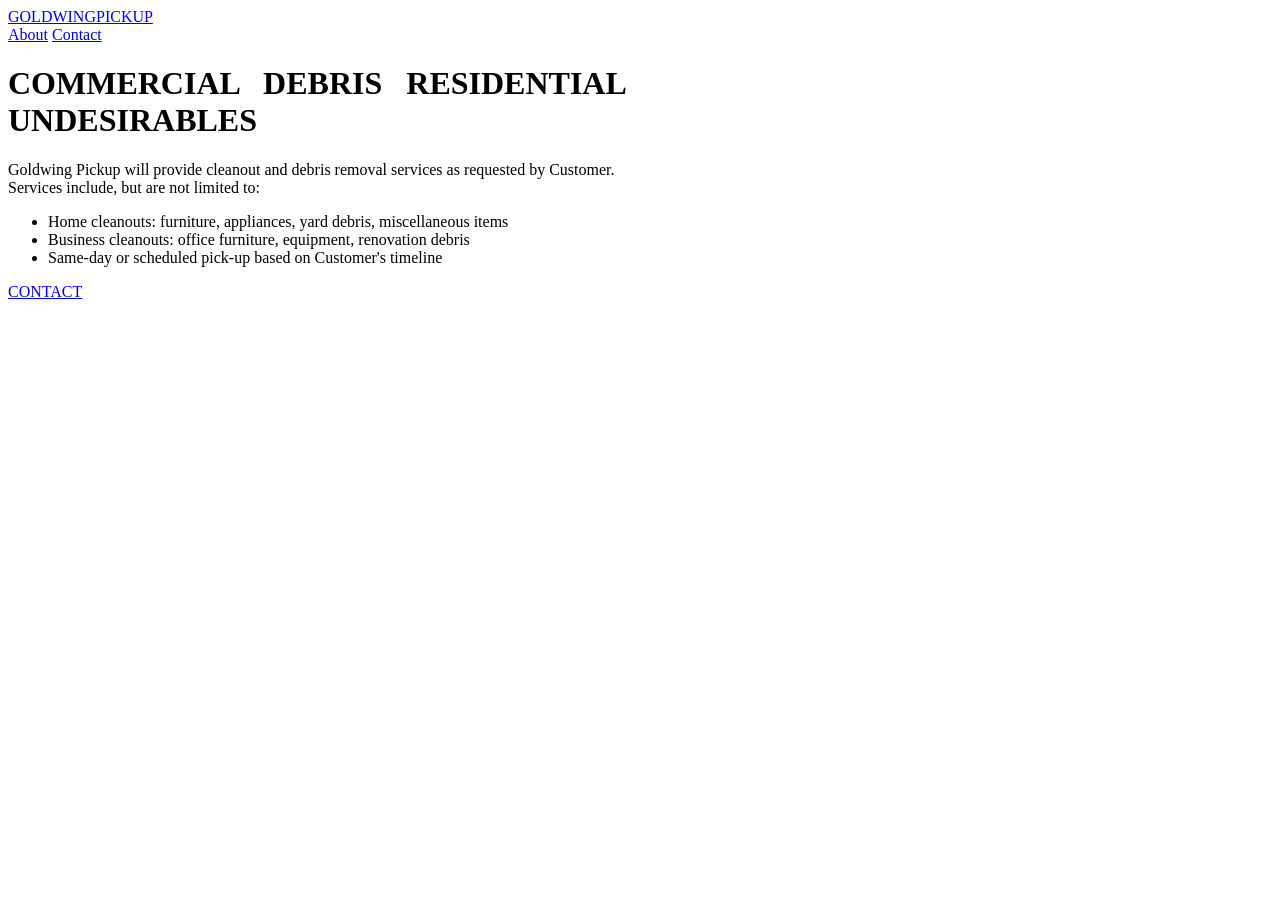
==== index.html @ 8afbac4e "Create index.html" ====
<!DOCTYPE html>
<html lang="en">
<head>
  <meta charset="UTF-8" />
  <meta name="viewport" content="width=device-width, initial-scale=1.0" />
  <title>Goldwing Pickup</title>
  <link rel="stylesheet" href="style.css" />
</head>
<body class="home-page">

  <header class="site-header">
    <a href="index.html" class="logo">GOLDWINGPICKUP</a>
    <nav>
      <a href="about.html">About</a>
      <a href="contact.html">Contact</a>
    </nav>
  </header>

  <main class="hero">
    <div class="hero-content">
      <h1>COMMERCIAL&nbsp;&nbsp; DEBRIS&nbsp;&nbsp; RESIDENTIAL<br>UNDESIRABLES</h1>

      <p>
        Goldwing Pickup will provide cleanout and debris removal services as requested by Customer.<br>
        Services include, but are not limited to:
      </p>

      <ul>
        <li>Home cleanouts: furniture, appliances, yard debris, miscellaneous items</li>
        <li>Business cleanouts: office furniture, equipment, renovation debris</li>
        <li>Same-day or scheduled pick-up based on Customer's timeline</li>
      </ul>

      <a href="contact.html" class="button">CONTACT</a>
    </div>
  </main>

</body>
</html>
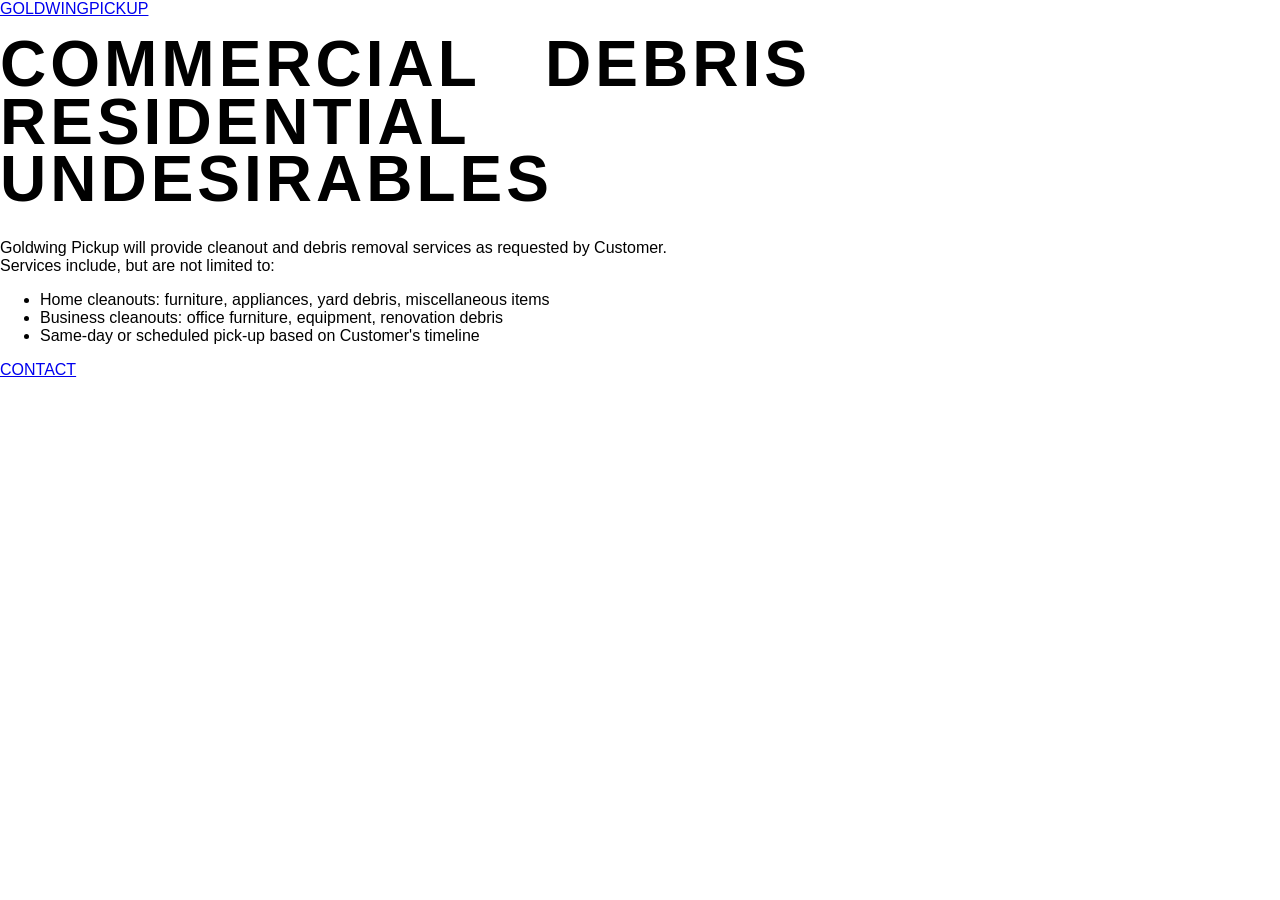
==== commit 8c77d7e2: "Update index.html" ====
--- a/index.html
+++ b/index.html
@@ -3,36 +3,44 @@
 <head>
   <meta charset="UTF-8" />
   <meta name="viewport" content="width=device-width, initial-scale=1.0" />
-  <title>Goldwing Pickup</title>
+  <title>Goldwing Pickup | Cleanout & Debris Removal</title>
+  <meta name="description" content="Goldwing Pickup provides commercial debris, residential cleanout, and unwanted item removal services." />
   <link rel="stylesheet" href="style.css" />
 </head>
-<body class="home-page">
 
-  <header class="site-header">
-    <a href="index.html" class="logo">GOLDWINGPICKUP</a>
-    <nav>
+<body class="home-body">
+
+  <header class="header header-home">
+    <a class="brand" href="index.html">GOLDWINGPICKUP</a>
+
+    <nav class="nav">
       <a href="about.html">About</a>
       <a href="contact.html">Contact</a>
     </nav>
   </header>
 
-  <main class="hero">
-    <div class="hero-content">
-      <h1>COMMERCIAL&nbsp;&nbsp; DEBRIS&nbsp;&nbsp; RESIDENTIAL<br>UNDESIRABLES</h1>
+  <main class="home-hero">
+    <section class="home-overlay">
+      <div class="home-content">
+        <h1>
+          COMMERCIAL&nbsp;&nbsp; DEBRIS&nbsp;&nbsp; RESIDENTIAL<br>
+          UNDESIRABLES
+        </h1>
 
-      <p>
-        Goldwing Pickup will provide cleanout and debris removal services as requested by Customer.<br>
-        Services include, but are not limited to:
-      </p>
+        <p class="home-intro">
+          Goldwing Pickup will provide cleanout and debris removal services as requested by Customer.<br>
+          Services include, but are not limited to:
+        </p>
 
-      <ul>
-        <li>Home cleanouts: furniture, appliances, yard debris, miscellaneous items</li>
-        <li>Business cleanouts: office furniture, equipment, renovation debris</li>
-        <li>Same-day or scheduled pick-up based on Customer's timeline</li>
-      </ul>
+        <ul class="home-list">
+          <li>Home cleanouts: furniture, appliances, yard debris, miscellaneous items</li>
+          <li>Business cleanouts: office furniture, equipment, renovation debris</li>
+          <li>Same-day or scheduled pick-up based on Customer's timeline</li>
+        </ul>
 
-      <a href="contact.html" class="button">CONTACT</a>
-    </div>
+        <a class="main-button" href="contact.html">CONTACT</a>
+      </div>
+    </section>
   </main>
 
 </body>
--- a/style.css
+++ b/style.css
@@ -0,0 +1,228 @@
+@font-face {
+  font-family: ImpactLocal;
+  src: local("Impact");
+}
+
+* {
+  box-sizing: border-box;
+}
+
+body {
+  margin: 0;
+  font-family: Arial, Helvetica, sans-serif;
+}
+
+.site-header {
+  position: absolute;
+  top: 0;
+  left: 0;
+  width: 100%;
+  z-index: 10;
+  padding: 42px 80px;
+  display: flex;
+  justify-content: space-between;
+  align-items: center;
+}
+
+.logo {
+  color: white;
+  text-decoration: none;
+  font-weight: 900;
+  font-size: 18px;
+  letter-spacing: 1px;
+}
+
+nav a {
+  color: white;
+  text-decoration: none;
+  margin-left: 42px;
+  font-size: 13px;
+}
+
+.home-page {
+  background: black;
+  color: white;
+}
+
+.hero {
+  min-height: 100vh;
+  background:
+    linear-gradient(rgba(0,0,0,.48), rgba(0,0,0,.48)),
+    url("images/hero-truck.png") center center / cover no-repeat;
+  display: flex;
+  align-items: center;
+  justify-content: center;
+  text-align: center;
+  padding: 120px 24px 40px;
+}
+
+.hero-content {
+  max-width: 950px;
+}
+
+h1 {
+  font-family: ImpactLocal, Arial Black, sans-serif;
+  font-size: clamp(42px, 5vw, 72px);
+  line-height: .9;
+  letter-spacing: 4px;
+  margin: 0 0 30px;
+}
+
+.hero p,
+.hero li {
+  font-size: 14px;
+  line-height: 1.5;
+}
+
+.hero ul {
+  display: inline-block;
+  text-align: left;
+  margin: 20px 0 95px;
+  padding-left: 22px;
+}
+
+.button,
+button {
+  display: inline-block;
+  background: #21a85b;
+  color: white;
+  border: none;
+  text-decoration: none;
+  border-radius: 45px;
+  padding: 28px 82px;
+  font-size: 12px;
+  font-weight: 700;
+  cursor: pointer;
+}
+
+.light-page {
+  background: #e9e7e1;
+  color: black;
+}
+
+.light-header {
+  position: relative;
+}
+
+.light-header .logo {
+  color: black;
+}
+
+.split-page {
+  min-height: calc(100vh - 104px);
+  display: grid;
+  grid-template-columns: 1.6fr 1.2fr;
+}
+
+.form-section,
+.about-text {
+  padding: 100px 80px 70px 290px;
+}
+
+.form-section h1,
+.about-text h1 {
+  font-size: clamp(44px, 4vw, 68px);
+  margin-bottom: 45px;
+}
+
+.form-section p {
+  font-size: 13px;
+  margin-bottom: 260px;
+}
+
+form {
+  max-width: 620px;
+}
+
+label,
+small {
+  display: block;
+  font-size: 12px;
+  margin-bottom: 7px;
+}
+
+.name-row {
+  display: grid;
+  grid-template-columns: 1fr 1fr;
+  gap: 8px;
+}
+
+input,
+textarea {
+  width: 100%;
+  border: 2px solid black;
+  border-radius: 20px;
+  background: transparent;
+  padding: 12px 16px;
+  margin-bottom: 20px;
+  font-size: 16px;
+}
+
+textarea {
+  min-height: 90px;
+  resize: vertical;
+}
+
+form button {
+  padding: 16px 34px;
+  border-radius: 26px;
+}
+
+.image-section {
+  min-height: 100%;
+  background-size: cover;
+  background-position: center;
+}
+
+.contact-image {
+  background-image: url("images/contact-paperwork.jpg");
+}
+
+.about-image {
+  background-image: url("images/about-truck.jpg");
+}
+
+.about-text {
+  padding-top: 130px;
+}
+
+.about-text p {
+  max-width: 590px;
+  font-size: 14px;
+  line-height: 1.55;
+}
+
+@media (max-width: 900px) {
+  .site-header {
+    padding: 28px 24px;
+  }
+
+  nav a {
+    margin-left: 18px;
+  }
+
+  .split-page {
+    grid-template-columns: 1fr;
+  }
+
+  .form-section,
+  .about-text {
+    padding: 70px 24px;
+  }
+
+  .form-section p {
+    margin-bottom: 90px;
+  }
+
+  .image-section {
+    min-height: 360px;
+  }
+
+  .name-row {
+    grid-template-columns: 1fr;
+  }
+
+  .hero ul {
+    margin-bottom: 55px;
+  }
+}
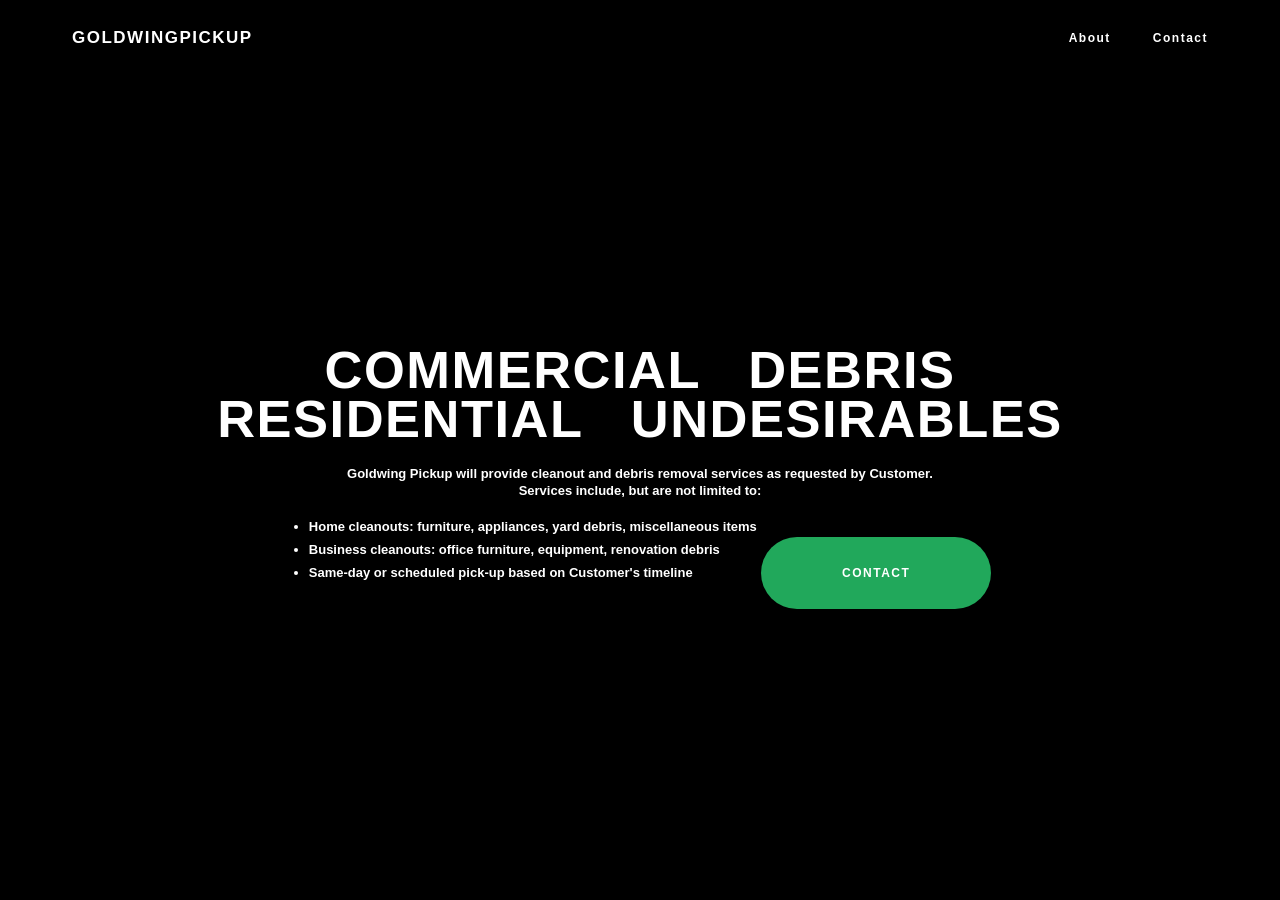
==== commit 89d26bcb: "Update index.html" ====
--- a/index.html
+++ b/index.html
@@ -22,9 +22,10 @@
   <main class="home-hero">
     <section class="home-overlay">
       <div class="home-content">
+
         <h1>
-          COMMERCIAL&nbsp;&nbsp; DEBRIS&nbsp;&nbsp; RESIDENTIAL<br>
-          UNDESIRABLES
+          <span>COMMERCIAL&nbsp;&nbsp; DEBRIS</span>
+          <span>RESIDENTIAL&nbsp;&nbsp; UNDESIRABLES</span>
         </h1>
 
         <p class="home-intro">
@@ -39,6 +40,7 @@
         </ul>
 
         <a class="main-button" href="contact.html">CONTACT</a>
+
       </div>
     </section>
   </main>
--- a/style.css
+++ b/style.css
@@ -1,228 +1,454 @@
-@font-face {
-  font-family: ImpactLocal;
-  src: local("Impact");
-}
-
 * {
   box-sizing: border-box;
+}
+
+:root {
+  --green: #21a85b;
+  --cream: #e8e6df;
+  --black: #000000;
+  --white: #ffffff;
+}
+
+html {
+  scroll-behavior: smooth;
 }
 
 body {
   margin: 0;
   font-family: Arial, Helvetica, sans-serif;
-}
-
-.site-header {
+  color: var(--black);
+}
+
+h1,
+.brand,
+.nav a,
+button,
+.main-button {
+  font-family: Impact, "Arial Black", sans-serif;
+  letter-spacing: 1.5px;
+}
+
+a {
+  color: inherit;
+}
+
+/* HEADER */
+
+.header {
+  width: 100%;
+  height: 76px;
+  padding: 0 72px;
+  display: flex;
+  align-items: center;
+  justify-content: space-between;
+  z-index: 20;
+}
+
+.header-home {
   position: absolute;
   top: 0;
   left: 0;
-  width: 100%;
-  z-index: 10;
-  padding: 42px 80px;
+  color: var(--white);
+}
+
+.header-light {
+  position: relative;
+  color: var(--black);
+  background: var(--cream);
+}
+
+.brand {
+  text-decoration: none;
+  font-size: 17px;
+  font-weight: 900;
+}
+
+.nav {
   display: flex;
-  justify-content: space-between;
-  align-items: center;
-}
-
-.logo {
-  color: white;
+  gap: 42px;
+  align-items: center;
+}
+
+.nav a {
   text-decoration: none;
-  font-weight: 900;
-  font-size: 18px;
-  letter-spacing: 1px;
-}
-
-nav a {
-  color: white;
-  text-decoration: none;
-  margin-left: 42px;
+  font-size: 12px;
+  font-weight: 700;
+}
+
+/* HOME PAGE */
+
+.home-body {
+  background: var(--black);
+  color: var(--white);
+}
+
+.home-hero {
+  min-height: 100vh;
+  background-image: url("images/hero-truck.png");
+  background-size: cover;
+  background-position: center center;
+  background-repeat: no-repeat;
+}
+
+.home-overlay {
+  min-height: 100vh;
+  background: rgba(0, 0, 0, 0.48);
+  display: flex;
+  align-items: center;
+  justify-content: center;
+  padding: 110px 24px 50px;
+}
+
+.home-content {
+  width: 100%;
+  max-width: 980px;
+  text-align: center;
+  transform: translateY(35px);
+}
+
+.home-content h1 {
+  margin: 0 0 22px;
+  font-size: clamp(38px, 4.1vw, 72px);
+  line-height: 0.92;
+  color: var(--white);
+}
+
+.home-intro {
+  margin: 0 auto 12px;
   font-size: 13px;
-}
-
-.home-page {
-  background: black;
-  color: white;
-}
-
-.hero {
-  min-height: 100vh;
-  background:
-    linear-gradient(rgba(0,0,0,.48), rgba(0,0,0,.48)),
-    url("images/hero-truck.png") center center / cover no-repeat;
-  display: flex;
+  line-height: 1.35;
+  max-width: 760px;
+  font-weight: 700;
+}
+
+.home-list {
+  display: inline-block;
+  margin: 0 auto 95px;
+  padding-left: 20px;
+  text-align: left;
+}
+
+.home-list li {
+  margin: 7px 0;
+  font-size: 13px;
+  line-height: 1.25;
+  font-weight: 700;
+}
+
+.main-button,
+button {
+  display: inline-flex;
   align-items: center;
   justify-content: center;
-  text-align: center;
-  padding: 120px 24px 40px;
-}
-
-.hero-content {
-  max-width: 950px;
-}
-
-h1 {
-  font-family: ImpactLocal, Arial Black, sans-serif;
-  font-size: clamp(42px, 5vw, 72px);
-  line-height: .9;
-  letter-spacing: 4px;
-  margin: 0 0 30px;
-}
-
-.hero p,
-.hero li {
-  font-size: 14px;
-  line-height: 1.5;
-}
-
-.hero ul {
-  display: inline-block;
-  text-align: left;
-  margin: 20px 0 95px;
-  padding-left: 22px;
-}
-
-.button,
-button {
-  display: inline-block;
-  background: #21a85b;
-  color: white;
+  background: var(--green);
+  color: var(--white);
   border: none;
   text-decoration: none;
-  border-radius: 45px;
-  padding: 28px 82px;
+  cursor: pointer;
+  font-weight: 900;
+}
+
+.main-button {
+  width: 230px;
+  height: 72px;
+  border-radius: 50px;
   font-size: 12px;
-  font-weight: 700;
-  cursor: pointer;
-}
-
-.light-page {
-  background: #e9e7e1;
-  color: black;
-}
-
-.light-header {
-  position: relative;
-}
-
-.light-header .logo {
-  color: black;
-}
-
-.split-page {
-  min-height: calc(100vh - 104px);
+}
+
+.main-button:hover,
+button:hover {
+  filter: brightness(1.08);
+}
+
+/* LIGHT PAGES */
+
+.light-body {
+  background: var(--cream);
+}
+
+/* CONTACT PAGE */
+
+.contact-layout {
+  min-height: calc(100vh - 76px);
   display: grid;
-  grid-template-columns: 1.6fr 1.2fr;
-}
-
-.form-section,
-.about-text {
-  padding: 100px 80px 70px 290px;
-}
-
-.form-section h1,
-.about-text h1 {
-  font-size: clamp(44px, 4vw, 68px);
-  margin-bottom: 45px;
-}
-
-.form-section p {
+  grid-template-columns: 58% 42%;
+  background: var(--cream);
+}
+
+.contact-left {
+  display: flex;
+  justify-content: center;
+  align-items: center;
+  padding: 28px 56px 44px;
+}
+
+.contact-content {
+  width: 100%;
+  max-width: 660px;
+  margin-top: -10px;
+}
+
+.page-heading {
+  margin-bottom: 68px;
+}
+
+.page-heading h1 {
+  margin: 0 0 28px;
+  font-size: clamp(42px, 4.3vw, 70px);
+  line-height: 0.9;
+}
+
+.page-heading p {
+  margin: 0;
   font-size: 13px;
-  margin-bottom: 260px;
-}
-
-form {
-  max-width: 620px;
-}
-
-label,
-small {
+  font-weight: 700;
+}
+
+.contact-form {
+  width: 100%;
+}
+
+.contact-form label,
+.contact-form small {
   display: block;
-  font-size: 12px;
-  margin-bottom: 7px;
-}
-
-.name-row {
+  font-size: 11px;
+  font-weight: 700;
+}
+
+.contact-form label {
+  margin-bottom: 6px;
+}
+
+.contact-form small {
+  margin-bottom: 5px;
+}
+
+.name-grid {
   display: grid;
   grid-template-columns: 1fr 1fr;
   gap: 8px;
 }
 
+.field {
+  margin-bottom: 12px;
+}
+
 input,
 textarea {
   width: 100%;
-  border: 2px solid black;
+  border: 2px solid var(--black);
   border-radius: 20px;
   background: transparent;
-  padding: 12px 16px;
-  margin-bottom: 20px;
-  font-size: 16px;
+  outline: none;
+  font-size: 15px;
+  padding: 9px 14px;
+}
+
+input {
+  height: 36px;
 }
 
 textarea {
-  min-height: 90px;
+  min-height: 78px;
   resize: vertical;
 }
 
-form button {
-  padding: 16px 34px;
-  border-radius: 26px;
-}
-
-.image-section {
-  min-height: 100%;
+button {
+  min-width: 82px;
+  height: 44px;
+  border-radius: 24px;
+  padding: 0 26px;
+  font-size: 11px;
+}
+
+.contact-right {
+  background-image: url("images/contact-paperwork.jpg");
   background-size: cover;
-  background-position: center;
-}
-
-.contact-image {
-  background-image: url("images/contact-paperwork.jpg");
-}
-
-.about-image {
+  background-position: center center;
+  min-height: calc(100vh - 76px);
+}
+
+/* ABOUT PAGE */
+
+.about-layout {
+  min-height: calc(100vh - 76px);
+  display: grid;
+  grid-template-columns: 58% 42%;
+  background: var(--cream);
+}
+
+.about-left {
+  display: flex;
+  justify-content: center;
+  align-items: center;
+  padding: 42px 56px;
+}
+
+.about-content {
+  width: 100%;
+  max-width: 650px;
+  margin-top: -12px;
+}
+
+.about-content h1 {
+  margin: 0 0 78px;
+  font-size: clamp(42px, 4.3vw, 70px);
+  line-height: 0.9;
+}
+
+.about-content p {
+  max-width: 610px;
+  margin: 0;
+  font-size: 13px;
+  line-height: 1.42;
+  font-weight: 700;
+}
+
+.about-right {
   background-image: url("images/about-truck.jpg");
-}
-
-.about-text {
-  padding-top: 130px;
-}
-
-.about-text p {
-  max-width: 590px;
-  font-size: 14px;
-  line-height: 1.55;
-}
-
-@media (max-width: 900px) {
-  .site-header {
-    padding: 28px 24px;
-  }
-
-  nav a {
-    margin-left: 18px;
-  }
-
-  .split-page {
+  background-size: cover;
+  background-position: center center;
+  min-height: calc(100vh - 76px);
+}
+
+/* MEDIUM SCREENS */
+
+@media (max-width: 1100px) {
+  .header {
+    padding: 0 38px;
+  }
+
+  .contact-layout,
+  .about-layout {
+    grid-template-columns: 55% 45%;
+  }
+
+  .contact-left,
+  .about-left {
+    padding-left: 34px;
+    padding-right: 34px;
+  }
+
+  .page-heading {
+    margin-bottom: 45px;
+  }
+
+  .about-content h1 {
+    margin-bottom: 55px;
+  }
+}
+
+/* MOBILE */
+
+@media (max-width: 820px) {
+  .header {
+    height: 72px;
+    padding: 0 22px;
+  }
+
+  .brand {
+    font-size: 15px;
+  }
+
+  .nav {
+    gap: 20px;
+  }
+
+  .nav a {
+    font-size: 11px;
+  }
+
+  .home-overlay {
+    padding-top: 96px;
+  }
+
+  .home-content {
+    transform: none;
+  }
+
+  .home-content h1 {
+    font-size: 42px;
+  }
+
+  .home-list {
+    margin-bottom: 52px;
+  }
+
+  .main-button {
+    width: 190px;
+    height: 62px;
+  }
+
+  .contact-layout,
+  .about-layout {
     grid-template-columns: 1fr;
   }
 
-  .form-section,
-  .about-text {
-    padding: 70px 24px;
-  }
-
-  .form-section p {
-    margin-bottom: 90px;
-  }
-
-  .image-section {
+  .contact-left,
+  .about-left {
+    padding: 48px 24px;
+    align-items: flex-start;
+  }
+
+  .contact-content,
+  .about-content {
+    max-width: 100%;
+    margin-top: 0;
+  }
+
+  .page-heading {
+    margin-bottom: 36px;
+  }
+
+  .page-heading h1,
+  .about-content h1 {
+    font-size: 44px;
+  }
+
+  .about-content h1 {
+    margin-bottom: 36px;
+  }
+
+  .name-grid {
+    grid-template-columns: 1fr;
+    gap: 0;
+  }
+
+  .contact-right,
+  .about-right {
     min-height: 360px;
   }
-
-  .name-row {
-    grid-template-columns: 1fr;
-  }
-
-  .hero ul {
-    margin-bottom: 55px;
-  }
-}
+}
+
+/* SMALL MOBILE */
+
+@media (max-width: 460px) {
+  .header {
+    padding: 0 16px;
+  }
+
+  .nav {
+    gap: 14px;
+  }
+
+  .home-content h1,
+  .page-heading h1,
+  .about-content h1 {
+    font-size: 34px;
+  }
+
+  .home-intro,
+  .home-list li,
+  .page-heading p,
+  .about-content p {
+    font-size: 12px;
+  }
+
+  input {
+    height: 38px;
+  }
+
+  textarea {
+    min-height: 90px;
+  }
+}
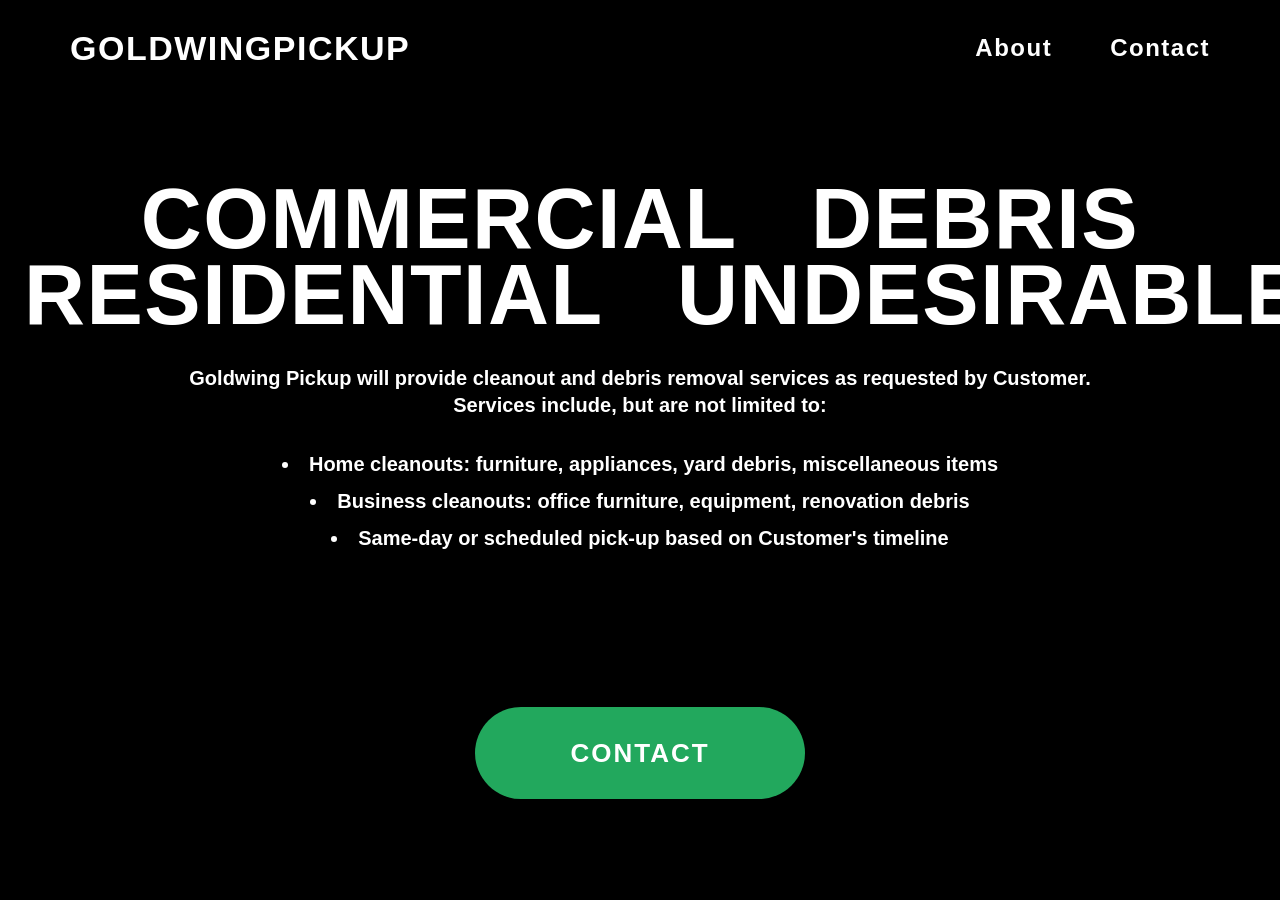
==== commit c6f02f8c: "Update index.html" ====
--- a/index.html
+++ b/index.html
@@ -3,27 +3,30 @@
 <head>
   <meta charset="UTF-8" />
   <meta name="viewport" content="width=device-width, initial-scale=1.0" />
+
   <title>Goldwing Pickup | Cleanout & Debris Removal</title>
   <meta name="description" content="Goldwing Pickup provides commercial debris, residential cleanout, and unwanted item removal services." />
+
   <link rel="stylesheet" href="style.css" />
 </head>
 
 <body class="home-body">
 
-  <header class="header header-home">
-    <a class="brand" href="index.html">GOLDWINGPICKUP</a>
+  <header class="home-header">
+    <a class="home-logo" href="index.html">GOLDWINGPICKUP</a>
 
-    <nav class="nav">
+    <nav class="home-nav">
       <a href="about.html">About</a>
       <a href="contact.html">Contact</a>
     </nav>
   </header>
 
   <main class="home-hero">
-    <section class="home-overlay">
-      <div class="home-content">
+    <div class="home-shade">
 
-        <h1>
+      <section class="home-center">
+
+        <h1 class="home-title">
           <span>COMMERCIAL&nbsp;&nbsp; DEBRIS</span>
           <span>RESIDENTIAL&nbsp;&nbsp; UNDESIRABLES</span>
         </h1>
@@ -39,10 +42,11 @@
           <li>Same-day or scheduled pick-up based on Customer's timeline</li>
         </ul>
 
-        <a class="main-button" href="contact.html">CONTACT</a>
+        <a class="home-button" href="contact.html">CONTACT</a>
 
-      </div>
-    </section>
+      </section>
+
+    </div>
   </main>
 
 </body>
--- a/style.css
+++ b/style.css
@@ -3,7 +3,7 @@
 }
 
 :root {
-  --green: #21a85b;
+  --green: #22a85d;
   --cream: #e8e6df;
   --black: #000000;
   --white: #ffffff;
@@ -16,13 +16,15 @@
 body {
   margin: 0;
   font-family: Arial, Helvetica, sans-serif;
-  color: var(--black);
 }
 
 h1,
+.home-logo,
+.home-nav a,
 .brand,
 .nav a,
 button,
+.home-button,
 .main-button {
   font-family: Impact, "Arial Black", sans-serif;
   letter-spacing: 1.5px;
@@ -32,54 +34,45 @@
   color: inherit;
 }
 
-/* HEADER */
-
-.header {
-  width: 100%;
-  height: 76px;
-  padding: 0 72px;
-  display: flex;
-  align-items: center;
-  justify-content: space-between;
-  z-index: 20;
-}
-
-.header-home {
+/* HOME PAGE */
+
+.home-body {
+  background: var(--black);
+  color: var(--white);
+}
+
+.home-header {
   position: absolute;
   top: 0;
   left: 0;
-  color: var(--white);
-}
-
-.header-light {
-  position: relative;
-  color: var(--black);
-  background: var(--cream);
-}
-
-.brand {
+  width: 100%;
+  z-index: 20;
+  height: 96px;
+  padding: 0 70px;
+  display: flex;
+  justify-content: space-between;
+  align-items: center;
+}
+
+.home-logo {
+  color: var(--white);
   text-decoration: none;
-  font-size: 17px;
+  font-size: 34px;
   font-weight: 900;
-}
-
-.nav {
-  display: flex;
-  gap: 42px;
-  align-items: center;
-}
-
-.nav a {
+  line-height: 1;
+}
+
+.home-nav {
+  display: flex;
+  align-items: center;
+  gap: 58px;
+}
+
+.home-nav a {
+  color: var(--white);
   text-decoration: none;
-  font-size: 12px;
-  font-weight: 700;
-}
-
-/* HOME PAGE */
-
-.home-body {
-  background: var(--black);
-  color: var(--white);
+  font-size: 24px;
+  font-weight: 900;
 }
 
 .home-hero {
@@ -90,86 +83,131 @@
   background-repeat: no-repeat;
 }
 
-.home-overlay {
+.home-shade {
   min-height: 100vh;
-  background: rgba(0, 0, 0, 0.48);
+  background: rgba(0, 0, 0, 0.54);
   display: flex;
   align-items: center;
   justify-content: center;
-  padding: 110px 24px 50px;
-}
-
-.home-content {
-  width: 100%;
-  max-width: 980px;
+  padding: 120px 24px 40px;
+}
+
+.home-center {
+  width: 100%;
+  max-width: 1450px;
   text-align: center;
-  transform: translateY(35px);
-}
-
-.home-content h1 {
-  margin: 0 0 22px;
-  font-size: clamp(38px, 4.1vw, 72px);
-  line-height: 0.92;
-  color: var(--white);
+  display: flex;
+  flex-direction: column;
+  align-items: center;
+}
+
+.home-title {
+  margin: 0 0 32px;
+  color: var(--white);
+  text-align: center;
+  width: 100%;
+}
+
+.home-title span {
+  display: block;
+  font-size: clamp(70px, 6.6vw, 122px);
+  line-height: 0.9;
+  font-weight: 900;
+  text-align: center;
+  white-space: nowrap;
 }
 
 .home-intro {
-  margin: 0 auto 12px;
-  font-size: 13px;
+  margin: 0 auto 22px;
+  max-width: 950px;
+  color: var(--white);
+  font-size: 20px;
   line-height: 1.35;
-  max-width: 760px;
   font-weight: 700;
+  text-align: center;
 }
 
 .home-list {
-  display: inline-block;
-  margin: 0 auto 95px;
-  padding-left: 20px;
-  text-align: left;
+  list-style-position: inside;
+  padding: 0;
+  margin: 0 auto 145px;
+  color: var(--white);
+  text-align: center;
 }
 
 .home-list li {
-  margin: 7px 0;
-  font-size: 13px;
-  line-height: 1.25;
+  margin: 10px 0;
+  font-size: 20px;
+  line-height: 1.35;
   font-weight: 700;
-}
-
-.main-button,
-button {
+  text-align: center;
+}
+
+.home-button {
+  width: 330px;
+  height: 92px;
+  border-radius: 60px;
+  background: var(--green);
+  color: var(--white);
+  text-decoration: none;
   display: inline-flex;
-  align-items: center;
   justify-content: center;
-  background: var(--green);
-  color: var(--white);
-  border: none;
-  text-decoration: none;
-  cursor: pointer;
+  align-items: center;
+  font-size: 26px;
   font-weight: 900;
-}
-
-.main-button {
-  width: 230px;
-  height: 72px;
-  border-radius: 50px;
-  font-size: 12px;
-}
-
-.main-button:hover,
-button:hover {
+  letter-spacing: 2px;
+  margin: 0 auto;
+}
+
+.home-button:hover {
   filter: brightness(1.08);
 }
 
-/* LIGHT PAGES */
+/* SHARED LIGHT PAGES */
 
 .light-body {
   background: var(--cream);
+  color: var(--black);
+}
+
+.header {
+  width: 100%;
+  height: 100px;
+  padding: 0 72px;
+  display: flex;
+  align-items: center;
+  justify-content: space-between;
+  z-index: 20;
+}
+
+.header-light {
+  position: relative;
+  color: var(--black);
+  background: var(--cream);
+}
+
+.brand {
+  text-decoration: none;
+  font-size: 34px;
+  font-weight: 900;
+}
+
+.nav {
+  display: flex;
+  gap: 58px;
+  align-items: center;
+}
+
+.nav a {
+  text-decoration: none;
+  font-size: 24px;
+  font-weight: 900;
 }
 
 /* CONTACT PAGE */
 
 .contact-layout {
-  min-height: calc(100vh - 76px);
+  min-height: calc(100vh - 100px);
   display: grid;
   grid-template-columns: 58% 42%;
   background: var(--cream);
@@ -179,21 +217,21 @@
   display: flex;
   justify-content: center;
   align-items: center;
-  padding: 28px 56px 44px;
+  padding: 22px 56px 36px;
 }
 
 .contact-content {
   width: 100%;
   max-width: 660px;
-  margin-top: -10px;
+  margin-top: -20px;
 }
 
 .page-heading {
-  margin-bottom: 68px;
+  margin-bottom: 46px;
 }
 
 .page-heading h1 {
-  margin: 0 0 28px;
+  margin: 0 0 24px;
   font-size: clamp(42px, 4.3vw, 70px);
   line-height: 0.9;
 }
@@ -259,19 +297,23 @@
   border-radius: 24px;
   padding: 0 26px;
   font-size: 11px;
+  background: var(--green);
+  color: var(--white);
+  border: none;
+  cursor: pointer;
 }
 
 .contact-right {
   background-image: url("images/contact-paperwork.jpg");
   background-size: cover;
   background-position: center center;
-  min-height: calc(100vh - 76px);
+  min-height: calc(100vh - 100px);
 }
 
 /* ABOUT PAGE */
 
 .about-layout {
-  min-height: calc(100vh - 76px);
+  min-height: calc(100vh - 100px);
   display: grid;
   grid-template-columns: 58% 42%;
   background: var(--cream);
@@ -308,14 +350,38 @@
   background-image: url("images/about-truck.jpg");
   background-size: cover;
   background-position: center center;
-  min-height: calc(100vh - 76px);
-}
-
-/* MEDIUM SCREENS */
+  min-height: calc(100vh - 100px);
+}
+
+/* TABLETS */
 
 @media (max-width: 1100px) {
+  .home-header,
   .header {
     padding: 0 38px;
+  }
+
+  .home-logo,
+  .brand {
+    font-size: 26px;
+  }
+
+  .home-nav a,
+  .nav a {
+    font-size: 19px;
+  }
+
+  .home-title span {
+    font-size: clamp(50px, 7vw, 78px);
+  }
+
+  .home-intro,
+  .home-list li {
+    font-size: 17px;
+  }
+
+  .home-list {
+    margin-bottom: 95px;
   }
 
   .contact-layout,
@@ -328,55 +394,54 @@
     padding-left: 34px;
     padding-right: 34px;
   }
-
-  .page-heading {
-    margin-bottom: 45px;
-  }
-
-  .about-content h1 {
-    margin-bottom: 55px;
-  }
 }
 
 /* MOBILE */
 
 @media (max-width: 820px) {
+  .home-header,
   .header {
-    height: 72px;
+    height: 82px;
     padding: 0 22px;
   }
 
+  .home-logo,
   .brand {
-    font-size: 15px;
-  }
-
+    font-size: 20px;
+  }
+
+  .home-nav,
   .nav {
     gap: 20px;
   }
 
+  .home-nav a,
   .nav a {
-    font-size: 11px;
-  }
-
-  .home-overlay {
-    padding-top: 96px;
-  }
-
-  .home-content {
-    transform: none;
-  }
-
-  .home-content h1 {
+    font-size: 15px;
+  }
+
+  .home-shade {
+    padding-top: 110px;
+  }
+
+  .home-title span {
+    white-space: normal;
     font-size: 42px;
   }
 
+  .home-intro,
+  .home-list li {
+    font-size: 14px;
+  }
+
   .home-list {
-    margin-bottom: 52px;
-  }
-
-  .main-button {
-    width: 190px;
-    height: 62px;
+    margin-bottom: 60px;
+  }
+
+  .home-button {
+    width: 230px;
+    height: 72px;
+    font-size: 18px;
   }
 
   .contact-layout,
@@ -420,20 +485,30 @@
   }
 }
 
-/* SMALL MOBILE */
+/* SMALL PHONES */
 
 @media (max-width: 460px) {
+  .home-header,
   .header {
     padding: 0 16px;
   }
 
+  .home-logo,
+  .brand {
+    font-size: 17px;
+  }
+
+  .home-nav,
   .nav {
     gap: 14px;
   }
 
-  .home-content h1,
-  .page-heading h1,
-  .about-content h1 {
+  .home-nav a,
+  .nav a {
+    font-size: 13px;
+  }
+
+  .home-title span {
     font-size: 34px;
   }
 
@@ -444,6 +519,12 @@
     font-size: 12px;
   }
 
+  .home-button {
+    width: 200px;
+    height: 64px;
+    font-size: 16px;
+  }
+
   input {
     height: 38px;
   }
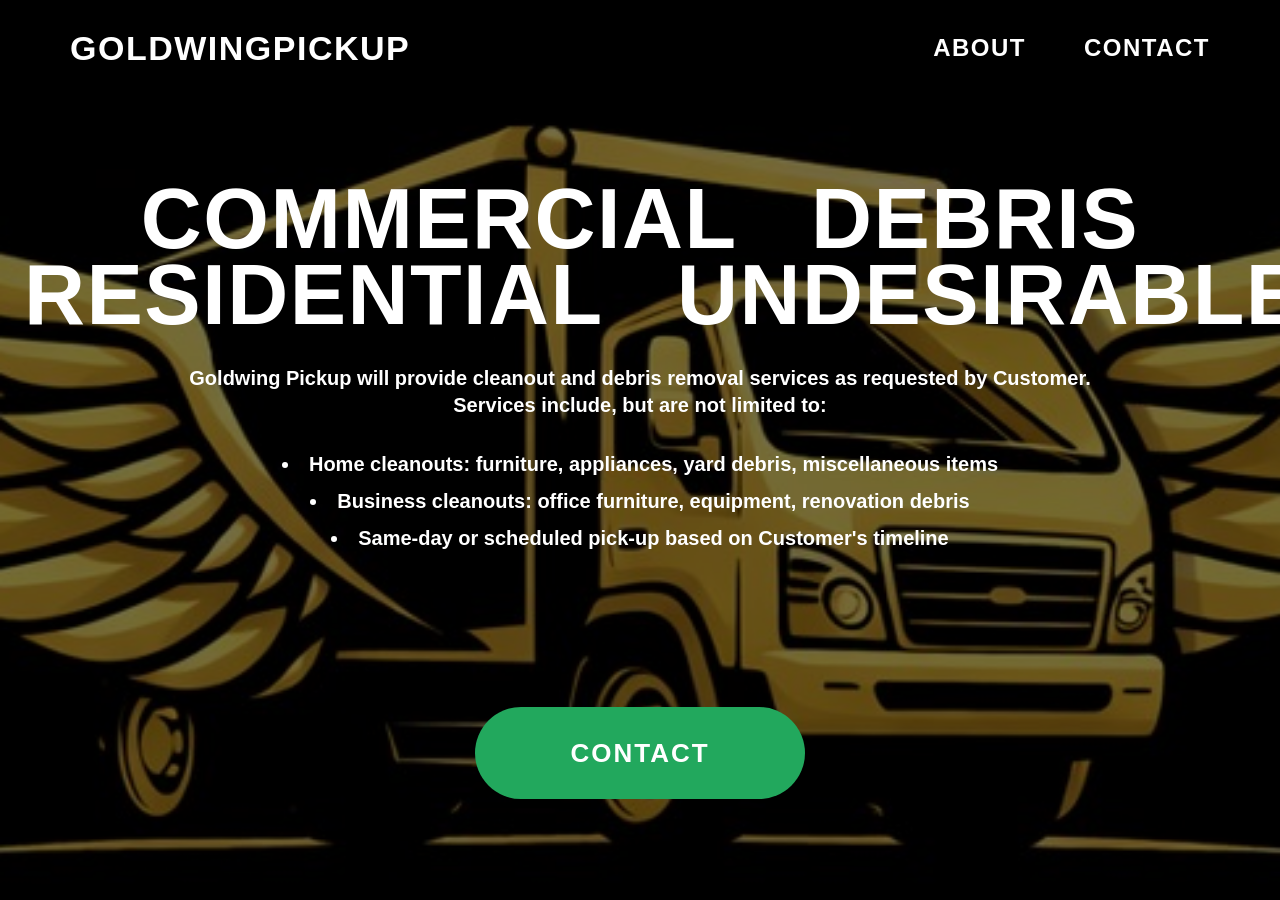
==== commit 4f0a1f91: "Update index.html" ====
--- a/index.html
+++ b/index.html
@@ -16,8 +16,8 @@
     <a class="home-logo" href="index.html">GOLDWINGPICKUP</a>
 
     <nav class="home-nav">
-      <a href="about.html">About</a>
-      <a href="contact.html">Contact</a>
+      <a href="about.html">ABOUT</a>
+      <a href="contact.html">CONTACT</a>
     </nav>
   </header>
 
--- a/style.css
+++ b/style.css
@@ -24,8 +24,7 @@
 .brand,
 .nav a,
 button,
-.home-button,
-.main-button {
+.home-button {
   font-family: Impact, "Arial Black", sans-serif;
   letter-spacing: 1.5px;
 }
@@ -34,7 +33,9 @@
   color: inherit;
 }
 
+/* ============================= */
 /* HOME PAGE */
+/* ============================= */
 
 .home-body {
   background: var(--black);
@@ -77,7 +78,7 @@
 
 .home-hero {
   min-height: 100vh;
-  background-image: url("images/hero-truck.png");
+  background-image: url("hero-truck.png");
   background-size: cover;
   background-position: center center;
   background-repeat: no-repeat;
@@ -163,7 +164,9 @@
   filter: brightness(1.08);
 }
 
-/* SHARED LIGHT PAGES */
+/* ============================= */
+/* SHARED LIGHT PAGE HEADER */
+/* ============================= */
 
 .light-body {
   background: var(--cream);
@@ -204,7 +207,9 @@
   font-weight: 900;
 }
 
+/* ============================= */
 /* CONTACT PAGE */
+/* ============================= */
 
 .contact-layout {
   min-height: calc(100vh - 100px);
@@ -303,14 +308,21 @@
   cursor: pointer;
 }
 
+button:hover {
+  filter: brightness(1.08);
+}
+
 .contact-right {
-  background-image: url("images/contact-paperwork.jpg");
+  background-image: url("contact-paperwork.jpg");
   background-size: cover;
   background-position: center center;
+  background-repeat: no-repeat;
   min-height: calc(100vh - 100px);
 }
 
+/* ============================= */
 /* ABOUT PAGE */
+/* ============================= */
 
 .about-layout {
   min-height: calc(100vh - 100px);
@@ -347,13 +359,16 @@
 }
 
 .about-right {
-  background-image: url("images/about-truck.jpg");
+  background-image: url("about-truck.jpg");
   background-size: cover;
   background-position: center center;
+  background-repeat: no-repeat;
   min-height: calc(100vh - 100px);
 }
 
-/* TABLETS */
+/* ============================= */
+/* TABLET */
+/* ============================= */
 
 @media (max-width: 1100px) {
   .home-header,
@@ -396,7 +411,9 @@
   }
 }
 
+/* ============================= */
 /* MOBILE */
+/* ============================= */
 
 @media (max-width: 820px) {
   .home-header,
@@ -485,7 +502,9 @@
   }
 }
 
+/* ============================= */
 /* SMALL PHONES */
+/* ============================= */
 
 @media (max-width: 460px) {
   .home-header,
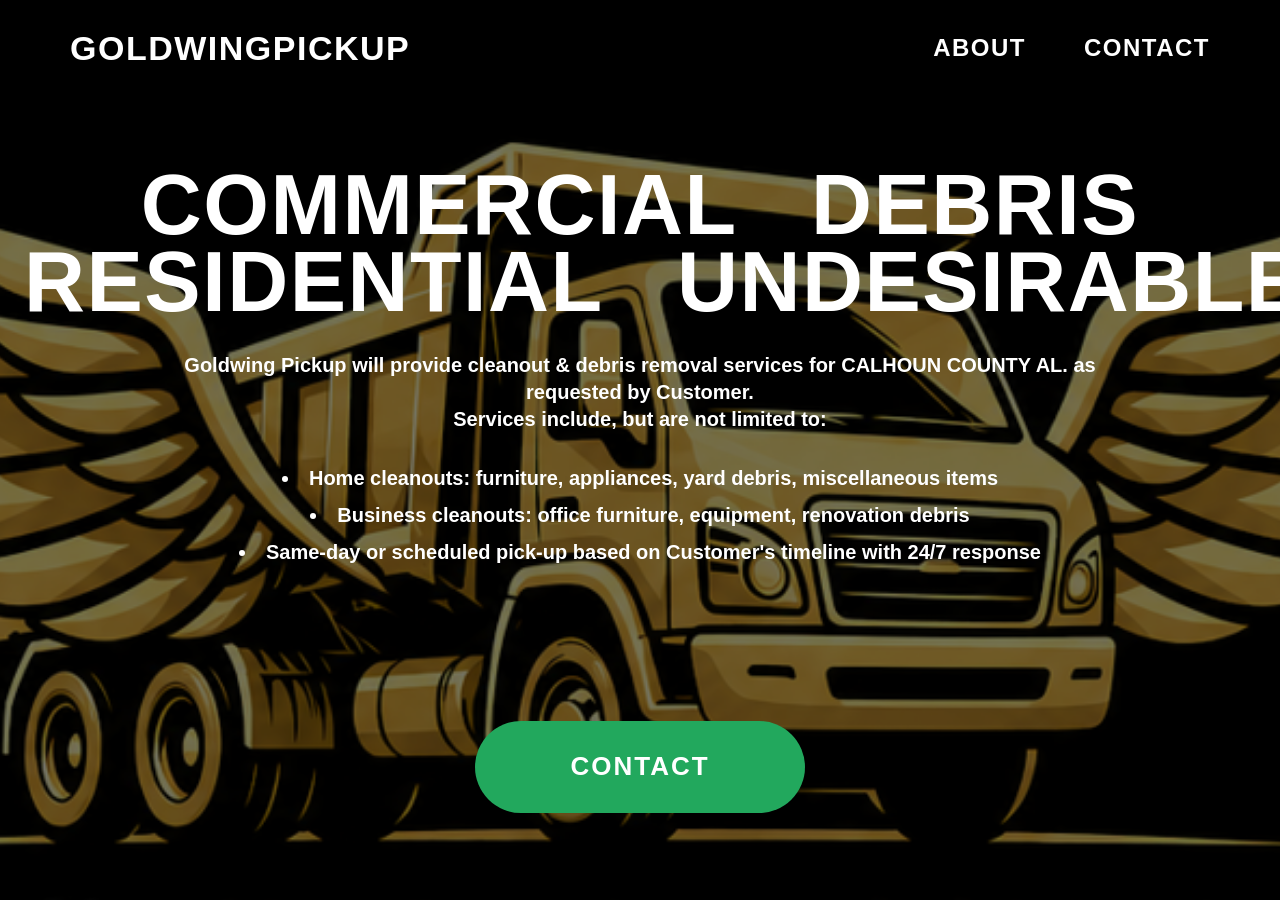
==== commit 5de90b61: "Update index.html" ====
--- a/index.html
+++ b/index.html
@@ -32,14 +32,14 @@
         </h1>
 
         <p class="home-intro">
-          Goldwing Pickup will provide cleanout and debris removal services as requested by Customer.<br>
+          Goldwing Pickup will provide cleanout & debris removal services for CALHOUN COUNTY AL. as requested by Customer.<br>
           Services include, but are not limited to:
         </p>
 
         <ul class="home-list">
           <li>Home cleanouts: furniture, appliances, yard debris, miscellaneous items</li>
           <li>Business cleanouts: office furniture, equipment, renovation debris</li>
-          <li>Same-day or scheduled pick-up based on Customer's timeline</li>
+          <li>Same-day or scheduled pick-up based on Customer's timeline with 24/7 response</li>
         </ul>
 
         <a class="home-button" href="contact.html">CONTACT</a>
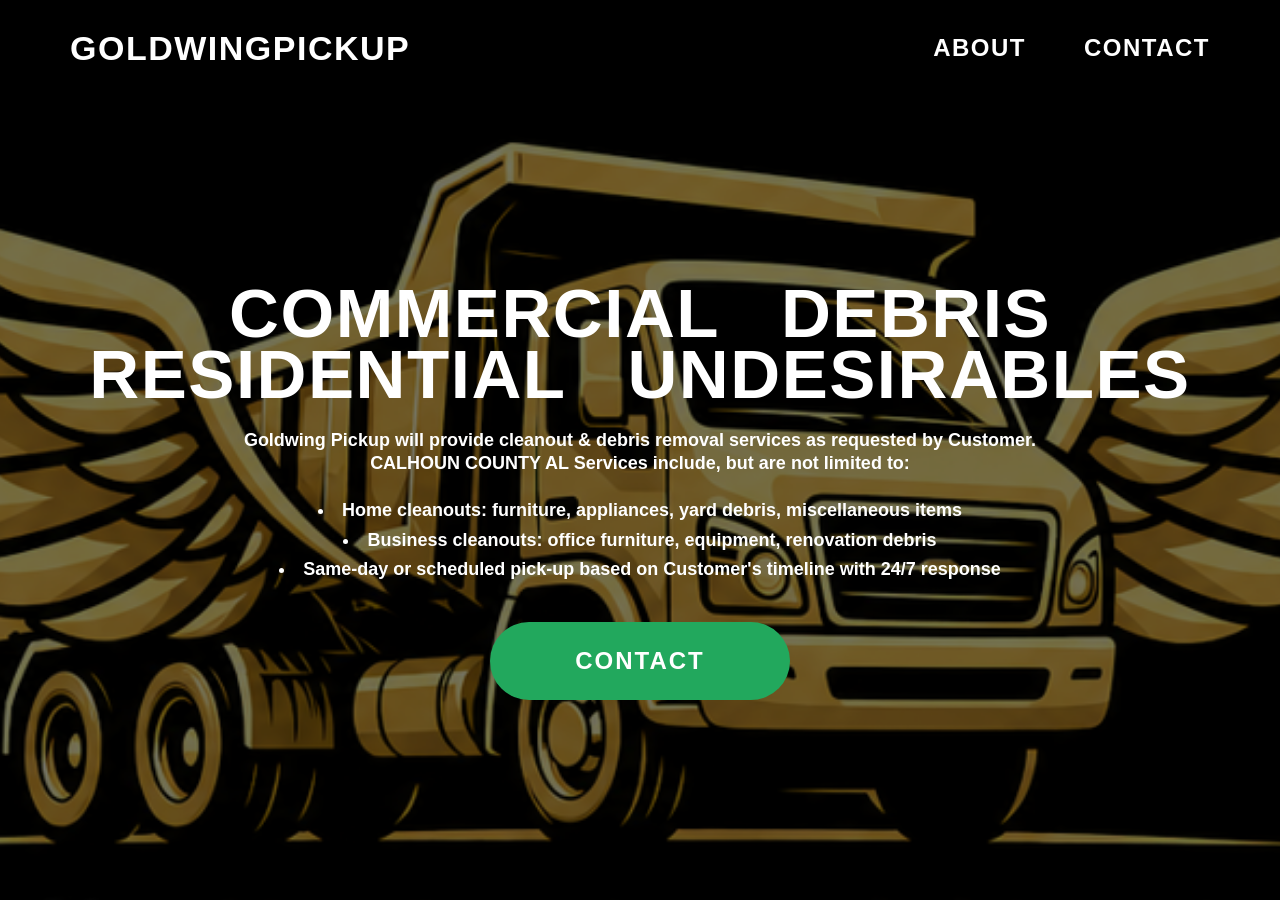
==== commit dfe93d4d: "Update index.html" ====
--- a/index.html
+++ b/index.html
@@ -32,8 +32,8 @@
         </h1>
 
         <p class="home-intro">
-          Goldwing Pickup will provide cleanout & debris removal services for CALHOUN COUNTY AL. as requested by Customer.<br>
-          Services include, but are not limited to:
+          Goldwing Pickup will provide cleanout & debris removal services as requested by Customer.<br>
+          CALHOUN COUNTY AL Services include, but are not limited to:
         </p>
 
         <ul class="home-list">
--- a/style.css
+++ b/style.css
@@ -78,6 +78,7 @@
 
 .home-hero {
   min-height: 100vh;
+  min-height: 100dvh;
   background-image: url("hero-truck.png");
   background-size: cover;
   background-position: center center;
@@ -86,11 +87,12 @@
 
 .home-shade {
   min-height: 100vh;
+  min-height: 100dvh;
   background: rgba(0, 0, 0, 0.54);
   display: flex;
   align-items: center;
   justify-content: center;
-  padding: 120px 24px 40px;
+  padding: 105px 24px 22px;
 }
 
 .home-center {
@@ -103,7 +105,7 @@
 }
 
 .home-title {
-  margin: 0 0 32px;
+  margin: 0 0 24px;
   color: var(--white);
   text-align: center;
   width: 100%;
@@ -111,19 +113,19 @@
 
 .home-title span {
   display: block;
-  font-size: clamp(70px, 6.6vw, 122px);
-  line-height: 0.9;
+  font-size: clamp(54px, 5.4vw, 94px);
+  line-height: 0.88;
   font-weight: 900;
   text-align: center;
   white-space: nowrap;
 }
 
 .home-intro {
-  margin: 0 auto 22px;
+  margin: 0 auto 18px;
   max-width: 950px;
   color: var(--white);
-  font-size: 20px;
-  line-height: 1.35;
+  font-size: 18px;
+  line-height: 1.25;
   font-weight: 700;
   text-align: center;
 }
@@ -131,22 +133,22 @@
 .home-list {
   list-style-position: inside;
   padding: 0;
-  margin: 0 auto 145px;
+  margin: 0 auto 34px;
   color: var(--white);
   text-align: center;
 }
 
 .home-list li {
-  margin: 10px 0;
-  font-size: 20px;
-  line-height: 1.35;
+  margin: 7px 0;
+  font-size: 18px;
+  line-height: 1.25;
   font-weight: 700;
   text-align: center;
 }
 
 .home-button {
-  width: 330px;
-  height: 92px;
+  width: 300px;
+  height: 78px;
   border-radius: 60px;
   background: var(--green);
   color: var(--white);
@@ -154,7 +156,7 @@
   display: inline-flex;
   justify-content: center;
   align-items: center;
-  font-size: 26px;
+  font-size: 24px;
   font-weight: 900;
   letter-spacing: 2px;
   margin: 0 auto;
@@ -446,9 +448,14 @@
     font-size: 42px;
   }
 
-  .home-intro,
+  .home-intro {
+    font-size: 18px;
+    line-height: 1.35;
+  }
+
   .home-list li {
-    font-size: 14px;
+    font-size: 18px;
+    line-height: 1.35;
   }
 
   .home-list {
@@ -531,8 +538,16 @@
     font-size: 34px;
   }
 
-  .home-intro,
-  .home-list li,
+  .home-intro {
+    font-size: 16px;
+    line-height: 1.35;
+  }
+
+  .home-list li {
+    font-size: 16px;
+    line-height: 1.35;
+  }
+
   .page-heading p,
   .about-content p {
     font-size: 12px;
